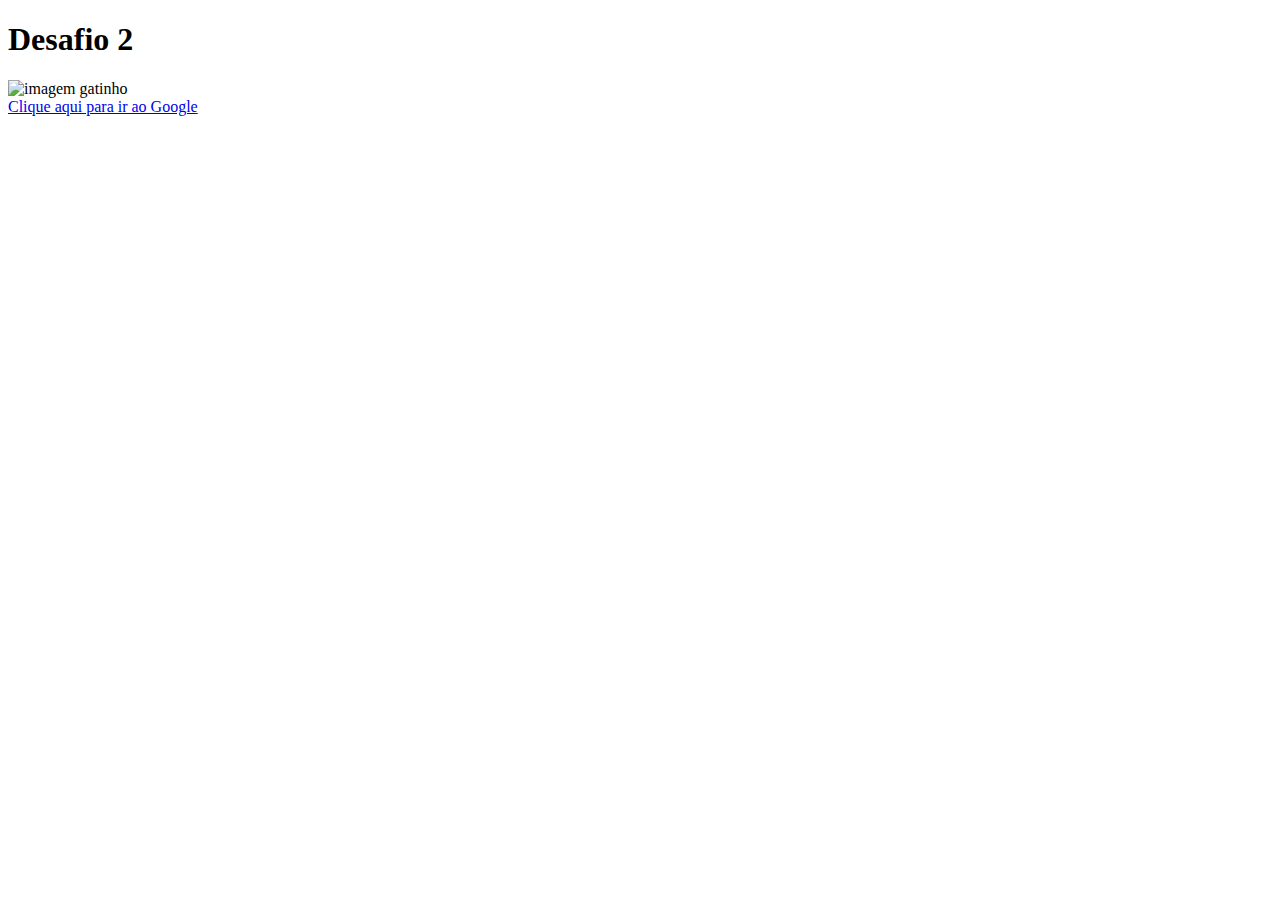
==== desafio-2/index.html @ 7ab11ecd "adicionado desafio 2" ====
<!DOCTYPE html>
<html lang="en">
<head>
    <meta charset="UTF-8">
    <meta http-equiv="X-UA-Compatible" content="IE=edge">
    <meta name="viewport" content="width=device-width, initial-scale=1.0">
    <title>Desafio 2</title>
</head>
<body>
    <h1>Desafio 2</h1>

    <img src="http://placekitten.com/200/300" alt="imagem gatinho" title="imagem gatinho fofo"> <br>

    <a href="https://google.com" target="_blank">Clique aqui para ir ao Google</a>
</body>
</html>
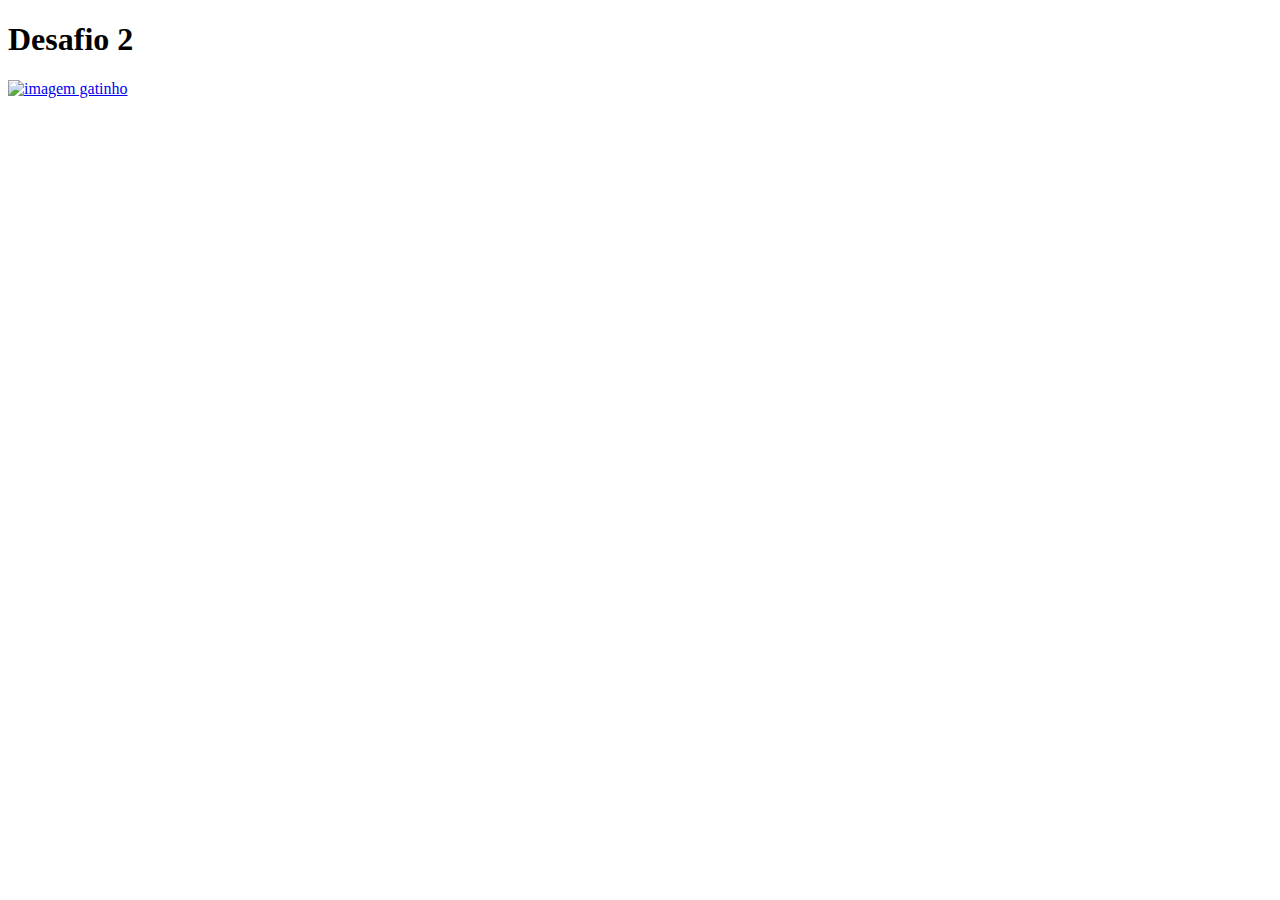
==== commit 87ab1e92: "imagem-clicavel" ====
--- a/desafio-2/index.html
+++ b/desafio-2/index.html
@@ -1,16 +1,19 @@
 <!DOCTYPE html>
 <html lang="en">
+
 <head>
     <meta charset="UTF-8">
     <meta http-equiv="X-UA-Compatible" content="IE=edge">
     <meta name="viewport" content="width=device-width, initial-scale=1.0">
     <title>Desafio 2</title>
 </head>
+
 <body>
     <h1>Desafio 2</h1>
 
-    <img src="http://placekitten.com/200/300" alt="imagem gatinho" title="imagem gatinho fofo"> <br>
+    <a href="https://google.com" target="_blank">
+        <img src="http://placekitten.com/200/300" alt="imagem gatinho" title="imagem gatinho fofo">
+    </a>
+</body>
 
-    <a href="https://google.com" target="_blank">Clique aqui para ir ao Google</a>
-</body>
 </html>